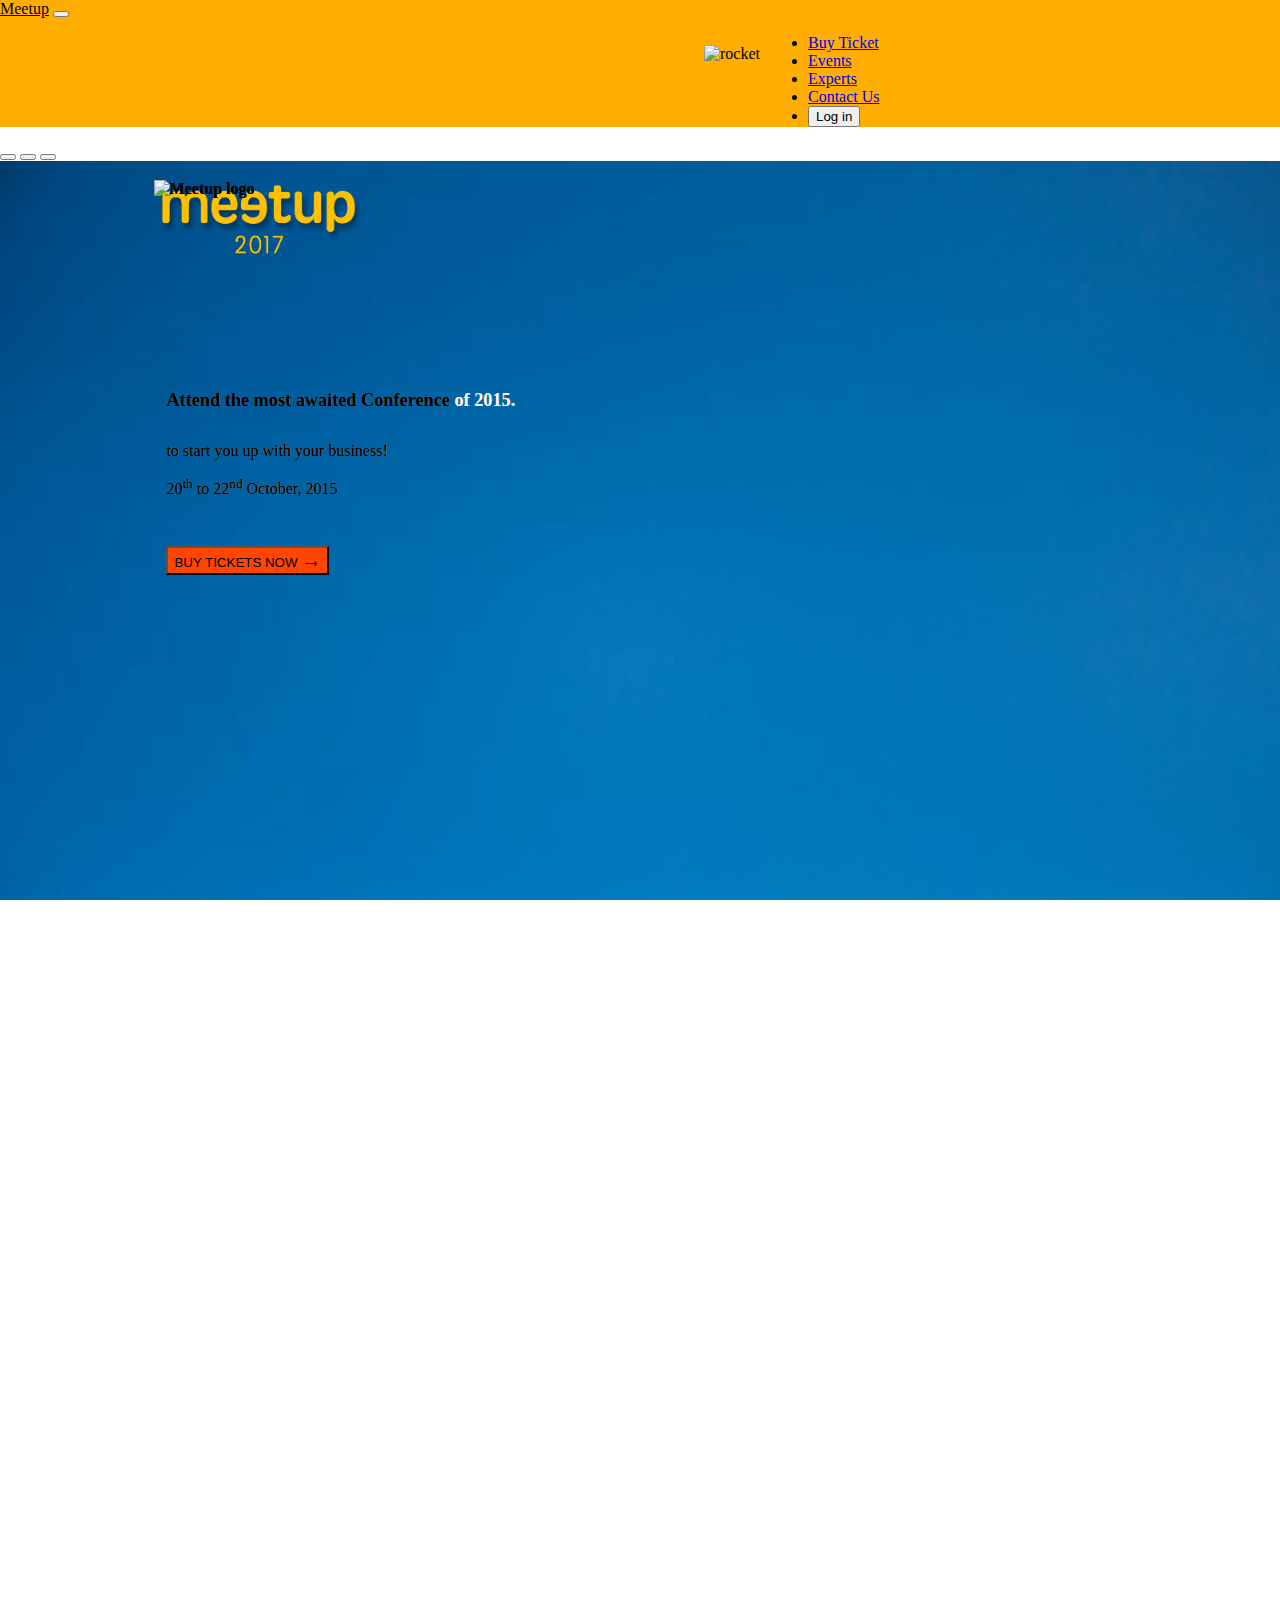
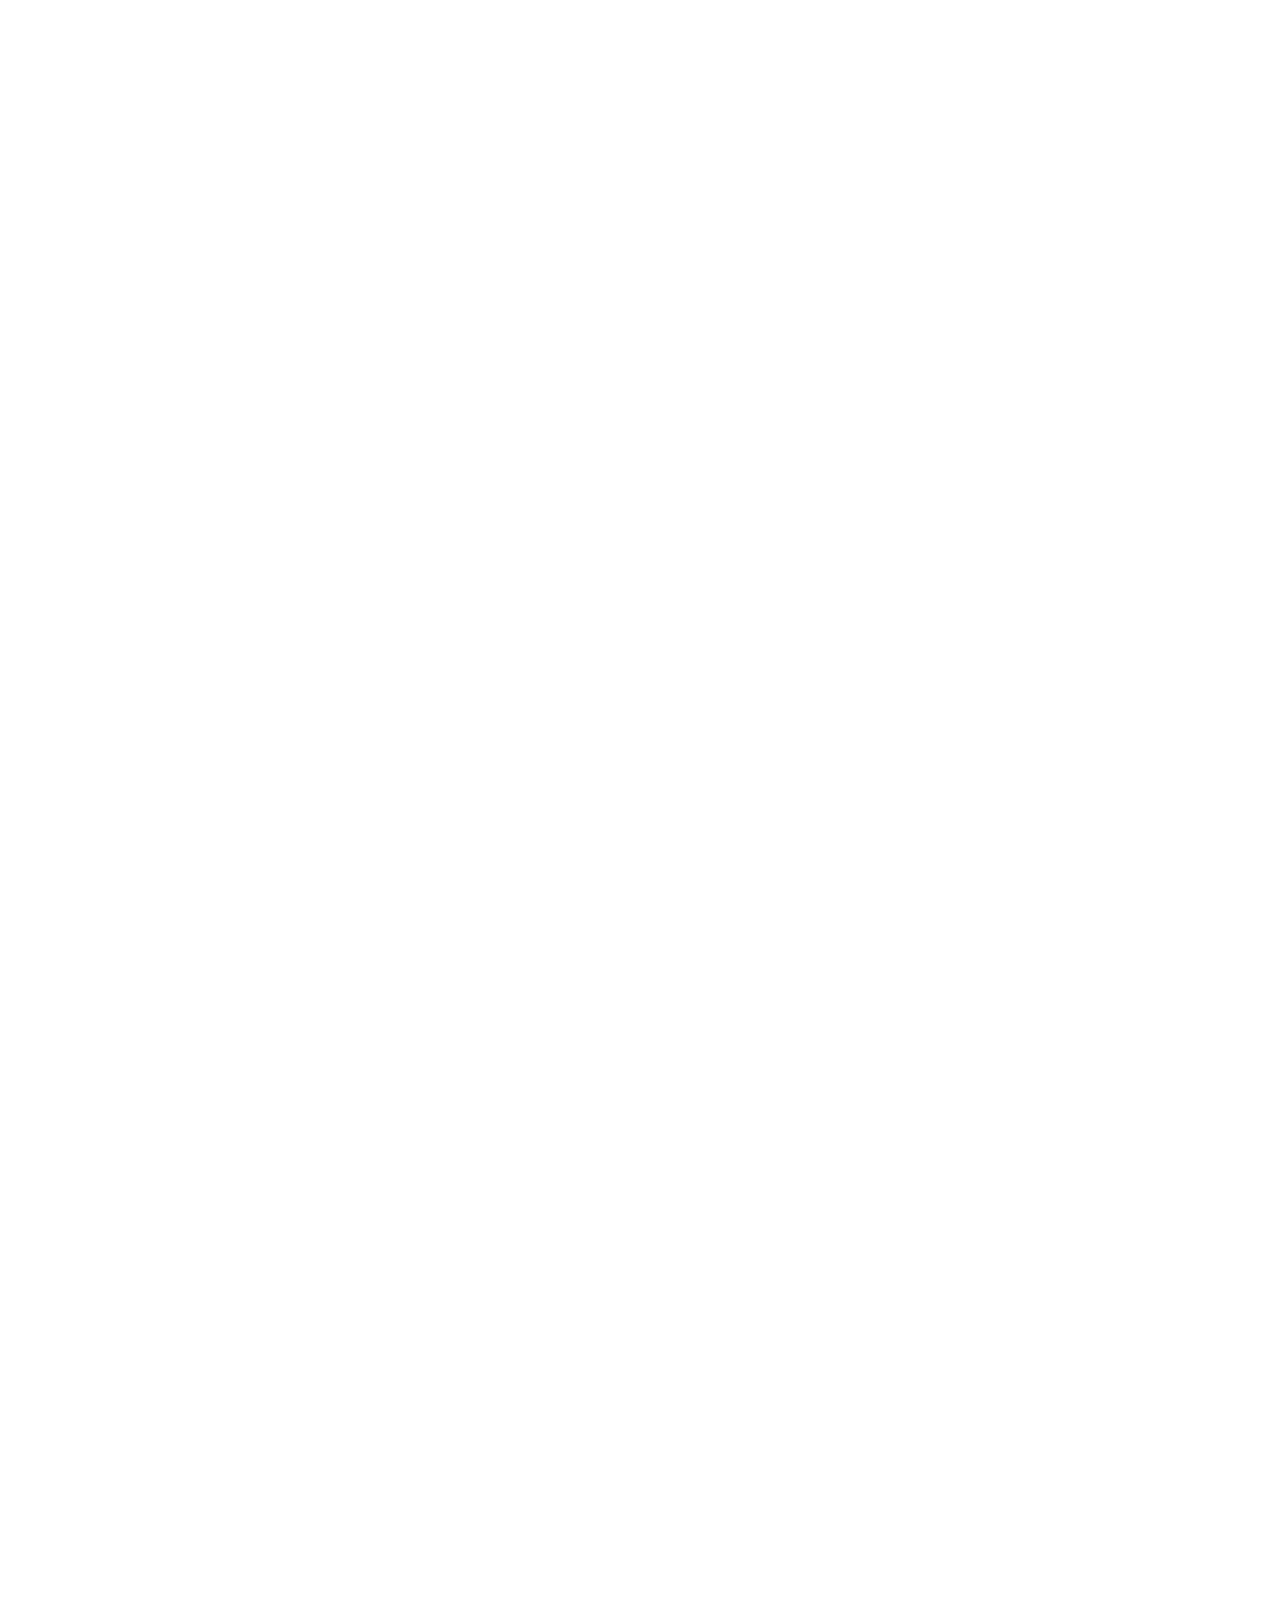
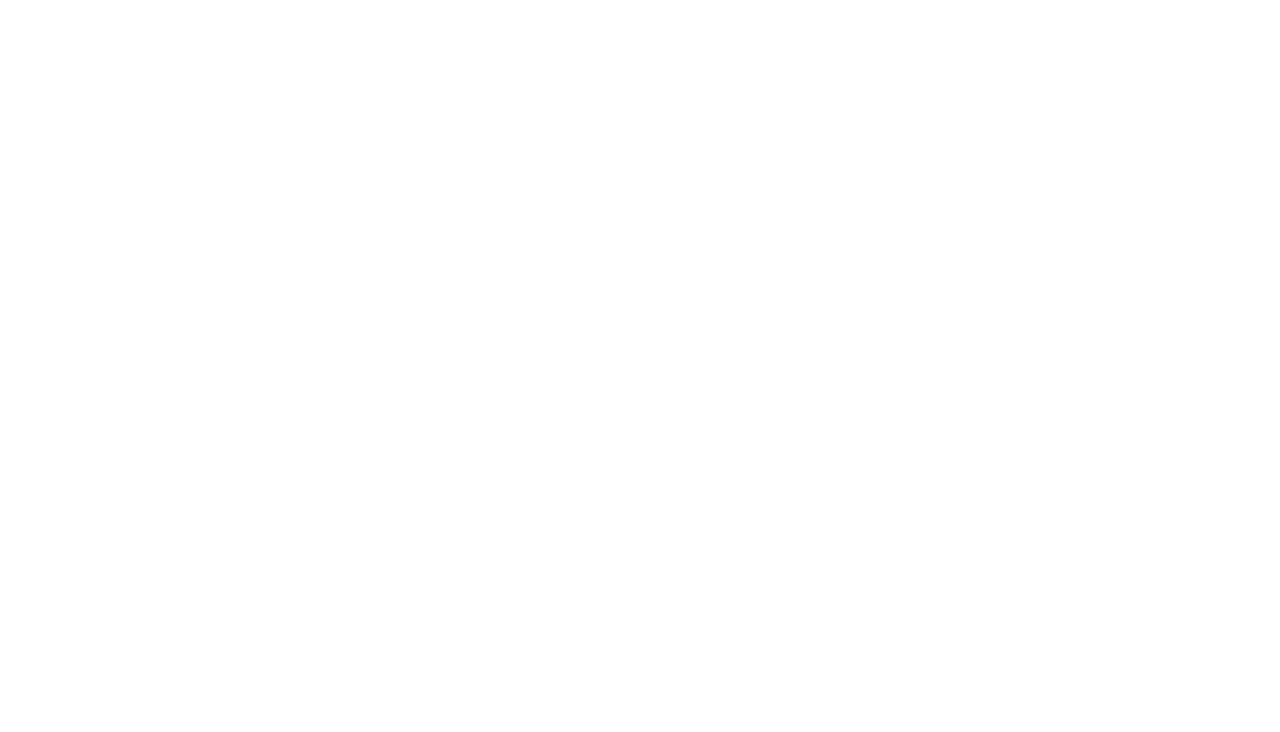
==== index.html @ 82b07ba7 "Update index.html" ====
<!doctype html>
<html lang="en">

<head>
    <!-- Required meta tags -->
    <meta charset="utf-8">
    <meta name="viewport" content="width=device-width, initial-scale=1">

    <!-- Bootstrap CSS -->

    <link href="https://cdn.jsdelivr.net/npm/bootstrap@5.0.2/dist/css/bootstrap.min.css" rel="stylesheet"
        integrity="sha384-EVSTQN3/azprG1Anm3QDgpJLIm9Nao0Yz1ztcQTwFspd3yD65VohhpuuCOmLASjC" crossorigin="anonymous">

    <title>Meet up</title>

    <link rel="shortcut icon" href="Image/favicon.png" type="image">

    <link rel="stylesheet" href="meetup.css">

    <link rel="preconnect" href="https://fonts.googleapis.com">
    <link rel="preconnect" href="https://fonts.gstatic.com" crossorigin>

    <link href="https://fonts.googleapis.com/css2?family=Oswald:wght@300&display=swap" rel="stylesheet">
    
    <script src="https://cdn.jsdelivr.net/npm/bootstrap@5.0.2/dist/js/bootstrap.bundle.min.js"
        integrity="sha384-MrcW6ZMFYlzcLA8Nl+NtUVF0sA7MsXsP1UyJoMp4YLEuNSfAP+JcXn/tWtIaxVXM"
        crossorigin="anonymous"></script>

    <link rel="stylesheet" href="https://cdnjs.cloudflare.com/ajax/libs/font-awesome/6.5.1/css/all.min.css"
        integrity="sha512-DTOQO9RWCH3ppGqcWaEA1BIZOC6xxalwEsw9c2QQeAIftl+Vegovlnee1c9QX4TctnWMn13TZye+giMm8e2LwA=="
        crossorigin="anonymous" referrerpolicy="no-referrer" />
</head>

<body>

<!-- Navbar -->
    <nav class="navbar navbar-expand-lg navbar-light " id="main" style="background-color:rgb(255, 174, 0);">
        <div class="container-fluid">
            <a class="navbar-brand" href="#main" style="color:black;">Meetup</a>
            <button class="navbar-toggler" type="button" data-bs-toggle="collapse"
                data-bs-target="#navbarSupportedContent" aria-controls="navbarSupportedContent" aria-expanded="false"
                aria-label="Toggle navigation">
                <span class="navbar-toggler-icon"></span>
            </button>
            <div class="collapse navbar-collapse navbar-button" id="navbarSupportedContent">
                <ul class="navbar-nav ms-auto mb-2 mb-lg-0">
                    <li class="nav-item ">
                        <a class="nav-link" aria-current="page" href="#buyTicket">Buy Ticket</a>
                    </li>
                    <li class="nav-item ">
                        <a class="nav-link" href="#event">Events</a>
                    </li>
                    <li class="nav-item ">
                        <a class="nav-link" href="#experts">Experts</a>
                    </li>
                    <li class="nav-item ">
                        <a class="nav-link" href="#contactUs">Contact Us</a>
                    </li>
                    <li class="nav-item mx-2">
                        <button class="btn btn-success" type="submit">Log in</button>
                    </li>
                </ul>

            </div>
        </div>
    </nav>

<!-- Slider -->
    <div id="carouselExampleCaptions" class="h-100 carousel slide carousel-fade" data-bs-ride="carousel">
        <div class="carousel-indicators">
            <button type="button" data-bs-target="#carouselExampleCaptions" data-bs-slide-to="0" class="active"
                aria-current="true" aria-label="Slide 1"></button>
            <button type="button" data-bs-target="#carouselExampleCaptions" data-bs-slide-to="1"
                aria-label="Slide 2"></button>
            <button type="button" data-bs-target="#carouselExampleCaptions" data-bs-slide-to="2"
                aria-label="Slide 3"></button>
        </div>
        <div class="carousel-inner">
            <div class="carousel-item active slider-container" data-bs-interval="4000">
                <img src="/Image/blueSlider.jpg" class="d-block w-100 slider-img" alt="slider1">
                <div style="padding-left: 5%;">
                    <div class="overTexthead">
                        <img src="Image/meetup-logo.png" width="40%" alt="Meetup logo">
                    </div>
                    <div class="overTextbody">
                        <h5>
                            Attend the most awaited Conference of 2015.
                        </h5>
                        <p>to start you up with your business!</p>
                        <p>20<sup>th</sup> to 22<sup>nd</sup> October, 2015</p>
                        <button class="btn"><a href="#buyTicket" style="text-decoration: none; color: black;">BUY
                                TICKETS NOW </a><span style="font-size: 20px;">&#8594;</span></button>
                    </div>
                </div>
                <img src="image/rocket.png" class="d-block w-40 mt-5 sec-img" alt="rocket">
            </div>
            <div class="carousel-item" data-bs-interval="4000">
                <img src="image/slider2.jpg" class="d-block w-100 slider-img" alt="Slider 2">
                <div style="padding-left: 5%;">
                    <div class="overTexthead">
                        <img src="image/meetup-logo.png" width="40%" alt="Meetup logo">
                    </div>
                    <div class="overTextbody" style="color: black;">
                        <h5>
                            Attend the most awaited Conference of 2015.
                        </h5>
                        <p>to start you up with your business!</p>
                        <p>20<sup>th</sup> to 22<sup>nd</sup> October, 2015</p>
                        <button class="btn"><a href="#buyTicket" style="text-decoration: none; color: black;">BUY
                                TICKETS NOW </a><span style="font-size: 20px;">&#8594;</span></button>
                    </div>
                </div>
            </div>
            <div class="carousel-item slider-3font" data-bs-interval="4000">
                <img src="image/slider3.jpg" class="d-block w-100 slider-img-3 slider-img" alt="Slider 3">
                <div style="padding-left: 5%;">
                    <div class="overTexthead">
                        <img src="image/meetup-logo.png" width="40%" alt="Meetup logo">
                    </div>
                    <div class="overTextbody" style="color: black;">
                        <h5>
                            Attend the most awaited Conference <span style="color: white;">of 2015.</span>
                        </h5>
                        <p>to start you up with your business!</p>
                        <p>20<sup>th</sup> to 22<sup>nd</sup> October, 2015</p>
                        <button class="btn"><a href="#buyTicket" style="text-decoration: none; color: black;"> BUY
                                TICKETS NOW </a><span style="font-size: 20px;">&#8594;</span></button>
                    </div>
                </div>
            </div>
        </div>
        <button class="carousel-control-prev" type="button" data-bs-target="#carouselExampleCaptions"
            data-bs-slide="prev">
            <span class="carousel-control-prev-icon" aria-hidden="true"></span>
            <span class="visually-hidden">Previous</span>
        </button>
        <button class="carousel-control-next" type="button" data-bs-target="#carouselExampleCaptions"
            data-bs-slide="next">
            <span class="carousel-control-next-icon" aria-hidden="true"></span>
            <span class="visually-hidden">Next</span>
        </button>
    </div>

<!-- Grid -->
   
    <div class="container-fluid">
        <div class="container text-center">
            <div>
                <h4 class="my-5">Why This event Is Super Cool?</h4>
            </div>
            <div class="row grid">
                <div class="col-md-4 my-3 item fitem">
                    <i class="fa-solid fa-ticket icon-size my-3"></i>
                    <p class="gridHead">Buy Early Bird Tickets</p>
                    <p>Super cool discounts if you purchase early bird tickets now. Limited tickets available with some
                        awesome pearks and goodies!</p>

                </div>
                <div class="col-md-4 item">
                    <i class="fa-solid fa-microphone-lines icon-size my-3"></i>
                    <p class="gridHead">Experts Speakers</p>
                    <p>Best in class expert speakers who have extensive knowledge of the topic. All speakers are curated
                        by
                        the panel of experts.</p>
                </div>
                <div class="col-md-4 item">
                    <i class="fa-solid fa-globe icon-size my-3"></i>
                    <p class="gridHead">People Around The Globe!</p>
                    <p>Meet the people attending this event around the globe. This will be best opportunity to meet and
                        greet people from your industry.</p>
                </div>
            </div>
        </div>
    </div>

<!-- Cards -->
    <div id="experts" style="text-align: center;">
        <h4 class="mt-5 mb-4">Meet The Speakers</h4>
    </div>
    <div class="container">
        <div class="row">
            <div class="col-md-2"></div>
            <div class="col-md-10">
                <div class="row">

                    <div class="col-lg-3 col-md-5 col-sm-6">
                        <div class="card text-center m" style="width: 14rem;">
                            <div>
                                <img src="image/speaker-1.png" class="mt-2 card-img-top" style="border: 3px solid  rgb(231, 219, 219);border-radius: 50%;  width: 50%; "
                                alt="...">
                            </div>
                            <div class="card-body cbody">
                                <h5 class="card-title">Simon Collins</h5>
                                <p class="card-text" style="font-size:small;">Simon is designer and partner at
                                    Fictivekin and
                                    has worked in a variety bands. record labels, governments, polar
                                    explorers. and most other things...</p>
                                <i class="fa-brands fa-facebook-f f"></i>
                                <i class="fa-brands fa-twitter t"></i>
                                <i class="fa-brands fa-linkedin-in l"></i>
                            </div>
                        </div>
                    </div>
                    <div class="col-lg-3 col-md-5 col-sm-6">
                        <div class="card text-center m" style=" width: 14rem;">
                            <div>
                                <img src="image/speaker-2.png" class="mt-2 card-img-top" style="border: 3px solid  rgb(231, 219, 219);border-radius: 50%;  width: 50%; "
                                alt="...">
                            </div>
                           
                            <div class="card-body cbody">
                                <h5 class="card-title">Stephanie Troeth</h5>
                                <p class="card-text" style="font-size:small;">Stephanie is a user experince
                                    researcher
                                    and
                                    designer. She has worm many hats,
                                    including a product lead for a tech startup in publishing...</p>
                                <i class="fa-brands fa-facebook-f f"></i>
                                <i class="fa-brands fa-twitter t"></i>
                                <i class="fa-brands fa-linkedin-in l"></i>
                            </div>
                        </div>
                    </div>
                    <div class="col-lg-3 col-md-5 col-sm-6">
                        <div class="card text-center m" style="width: 14rem;">
                            <div>
                                <img src="image/speaker-3.png" class="mt-2 card-img-top" style="border: 3px solid  rgb(231, 219, 219);border-radius: 50%;  width: 50%; "
                                alt="...">
                            </div>
                           
                            <div class="card-body cbody">
                                <h5 class="card-title">Harry Roberts</h5>
                                <p class="card-text" style="font-size:small;">Harry is a freelancer, developer,
                                    writer,
                                    speaker and front-end architect from the
                                    UK, previously Senior UI Developer for Sky. He Tweets at...</p>
                                <i class="fa-brands fa-facebook-f f"></i>
                                <i class="fa-brands fa-twitter t"></i>
                                <i class="fa-brands fa-linkedin-in l"></i>
                            </div>
                        </div>
                    </div>
                </div>
            </div>
            <div class="col-md-1"></div>

        </div>
        <div class="row my-3">
            <div class="col-md-2"></div>
            <div class="col-md-10">
                <div class="row">

                    <div class="col-lg-3 col-md-5 col-sm-6">
                        <div class="card text-center m" style="width: 14rem;">
                            <div>
                                <img src="image/speaker-4.png" class="mt-2 card-img-top" style="border: 3px solid  rgb(231, 219, 219);border-radius: 50%;  width: 50%; "
                                alt="...">
                            </div>
                            
                            <div class="card-body cbody">
                                <h5 class="card-title">Simon Collins</h5>
                                <p class="card-text" style="font-size:small;">Simon is designer and partner at
                                    Fictivekin and
                                    has worked in a variety bands. record labels, governments, polar
                                    explorers. and most other things...</p>
                                <i class="fa-brands fa-facebook-f f"></i>
                                <i class="fa-brands fa-twitter t"></i>
                                <i class="fa-brands fa-linkedin-in l"></i>
                            </div>
                        </div>
                    </div>
                    <div class="col-lg-3 col-md-5 col-sm-6">
                        <div class="card text-center m" style=" width: 14rem;">
                            <div>
                                <img src="image/speaker-5.png" class="mt-2 card-img-top" style="border: 3px solid  rgb(231, 219, 219);border-radius: 50%;  width: 50%; "
                                alt="...">
                            </div>
                           
                            <div class="card-body cbody">
                                <h5 class="card-title">Stephanie Troeth</h5>
                                <p class="card-text" style="font-size:small;">Stephanie is a user experince
                                    researcher
                                    and
                                    designer. She has worm many hats,
                                    including a product lead for a tech startup in publishing...</p>
                                <i class="fa-brands fa-facebook-f f"></i>
                                <i class="fa-brands fa-twitter t"></i>
                                <i class="fa-brands fa-linkedin-in l"></i>
                            </div>
                        </div>
                    </div>
                    <div class="col-lg-3 col-md-5 col-sm-6">
                        <div class="card text-center m" style="width: 14rem;">
                            <div>
                                <img src="image/speaker-6.png" class="mt-2 card-img-top" style="border: 3px solid  rgb(231, 219, 219);border-radius: 50%;  width: 50%; "
                                alt="...">
                            </div>
                           
                            <div class="card-body cbody">
                                <h5 class="card-title">Harry Roberts</h5>
                                <p class="card-text" style="font-size:small;">Harry is a freelancer, developer,
                                    writer,
                                    speaker and front-end architect from the
                                    UK, previously Senior UI Developer for Sky. He Tweets at...</p>
                                <i class="fa-brands fa-facebook-f f"></i>
                                <i class="fa-brands fa-twitter t"></i>
                                <i class="fa-brands fa-linkedin-in l"></i>
                            </div>
                        </div>
                    </div>
                </div>
            </div>
            <div class="col-md-1"></div>

        </div>
    </div>

<!-- Yello Block -->
    <div class="container-fluid text-center py-3 pt-5" id="buyTicket" style="background-color: #ffc107;">
        <h4>Buy Tickets</h4>
        <div class="row">
            <div class="col-md-6">
                <h6>Early Bird Tickets</h6>
                <h1>$399</h1>
                <p class="yellop">All days entry pass for all the events</p>
                <button class="btn btn-danger">BUY<small> (6 REMAINING)</small></button>
            </div>
            <div class="col-md-6">
                <h6>Workshop&nbsp;Pass</h6>
                <h1>$199</h1>
                <p class="yellop">Entry pass for each workshop</p>
                <button class="btn btn-danger">BUY<small> (42 REMAINING)</small></button>
            </div>
        </div>
    </div>

<!-- Event Schedule  -->
    <object id="event" width="100%" height="550px" data="event.html"></object>

<!-- Contact Form -->
    <div id="contactUs" class="container-fluid" style="background-color:  rgb(24, 53, 53); color:white">
        <div class="container">
            <div class="row py-4">
                <div class="col-sm-6">
                    <form class="px-5 fsize">
                        <div class="d-flex justify-content-center">
                            <i class="fa-solid fa-envelope my-1 mx-1" style="color: white;"></i>
                            <h5 style="color: white;">Contact Form</h5>
                        </div>
                        <div class="my-2 form-group row">
                            <label for="inputPassword" class="col-sm-2 col-form-label ">Name*</label>
                            <div class="col-sm-10">
                                <input type="password" class="form-control" id="inputPassword" placeholder="John Doe">
                            </div>
                        </div>
                        <div class="my-2 form-group row">
                            <label for="inputPassword" class="col-sm-2 col-form-label ">Email*</label>
                            <div class="col-sm-10">
                                <input type="password" class="form-control" id="inputPassword"
                                    placeholder="you@youtrmail.com">
                            </div>
                        </div>
                        <div class="my-2 form-group row">
                            <label for="exampleFormControlTextarea1" class="col-sm-2 col-form-label">Your
                                Message*</label>
                                <div class="col-sm-10">
                                    <textarea class="form-control" id="exampleFormControlTextarea1" rows="2"
                                        placeholder="Type Your Message Here..."></textarea>
                                </div>
                        </div>
                        <button class="btn btn-warning" style="float: right;">SEND&#8594;</button>
                    </form>
                </div>
                <div class="col-sm-6 text-center">
                    <div class="d-flex justify-content-center">
                        <i class="fa-brands fa-twitter my-1 mx-1" style="color: white;"></i>
                        <h5 style="color: white;">Twitter Feed</h5>
                    </div>
                    <div class="fsize">
                        <p>Lorem ipsum <span>#dolor</span> sit amet consectetur adipisicing elit.
                            Facere,<span>@designerdada</span></p>
                        <hr style="color: white;">
                        <p>Lorem ipsum <span>#dolor</span> sit amet consectetur adipisicing elit. Facere,<span>
                                @designerdada</span></p>
                        <hr style="color: white;">
                        <p>Lorem ipsum <span>#dolor</span> sit amet consectetur adipisicing elit. Facere,<span>
                                @designerdada</span></p>
                    </div>
                </div>
            </div>
        </div>
    </div>
  
<!-- Footer -->
    <div class="container-fluid bg-dark py-3" style="color:  white;">
        <div class="row">
            <div class="col-md-6 ft">
                <p> &copy; 2015, <span>DesignerDada.com </span> I All rights reserved. </p>
            </div>
            <div class="col-md-6 ft">
                <ul class="d-flex footerList float-end">
                    <li class="li mx-3">About Us</li>
                    <li class="li mx-3">Privacy Policy</li>
                    <li class="li mx-3">Tearms & Condition</li>
                </ul>
            </div>
        </div>
    </div>

</body>

</html>
---- meetup.css ----
html,body
{
    width: 100%;
    height: 100%;
    margin: 0px;
    padding: 0px;
    overflow-x: hidden; 
}
.navbar-button > ul{
    margin-left:60vw;
}
h1{
    font-family: Oswald;
}
.slider-img{
    height: 100vh;
}
.overTexthead{
    margin-left: 7%;
    position:absolute;
    top: 20%;
    font-weight: bolder;
}
.overTextbody{
    margin-left: 8%;
    position: absolute;
    top: 40%;
    width: 50%;
    font-size:22px;
    color: white;
}
.overTextbody > p{
    font-size: 1rem;
}
.overTextbody > button{
    margin-top: 5%;
    background:orangered;
}
.sec-img{
    position: absolute; 
    top: 5%; 
    left: 55%;
}
.slider-3font{
    color: black;
}

/* Grid */
.main-box{
    height: 46vh; 
    width: 70vw; 
    justify-content: space-around;
}
.icon-size{
    font-size:5rem;
}
.item:hover{
    background: rgb(199, 205, 234);
}
.gridHead{
    font-size: 18px !important;
}
.fitem{
    margin-top: 0px !important;
    margin-bottom: 0px !important;
}
.grid{
    margin: 0 15%;
}
.item>p{
    font-size: 14px;
}
.item>i{
    color: blue;
}

/* Cards */
.cbody{
    text-align: center;
}

.cbody > h5{
    font-weight: 300;
}
.cbody > i {
    margin: 0 10% 0 10% ;
}
.f{
    color:darkblue ;
}
.t{
    color: dodgerblue;
}
.l{
    color: blue;
}
.m{
    border: 2px solid rgb(231, 219, 219);
}
h4{
    font-weight: 400;
}

/* Yellow Block */
h1{
    color: red;
}
h6{
    font-weight: 400;
}
.yellop{
    font-size: 0.7rem;
}
/* Event Schedule */

/* Contact form */
p > span {
    color: rgb(25, 158, 202);
}
.fsize{
    font-size: small;
}

/* Footer */
footer{
    color: white; 
    justify-content: space-between;
    align-items: center; 
    padding: 3% 2% 2% 2%;
}
footer > p{
    color: white;
}
.ft{
    font-size: small;
    margin-top:10px; 
}
.footerList{
    list-style: none; 
    color: yellow;
}
.footerList > li{
    font-size: small;
}
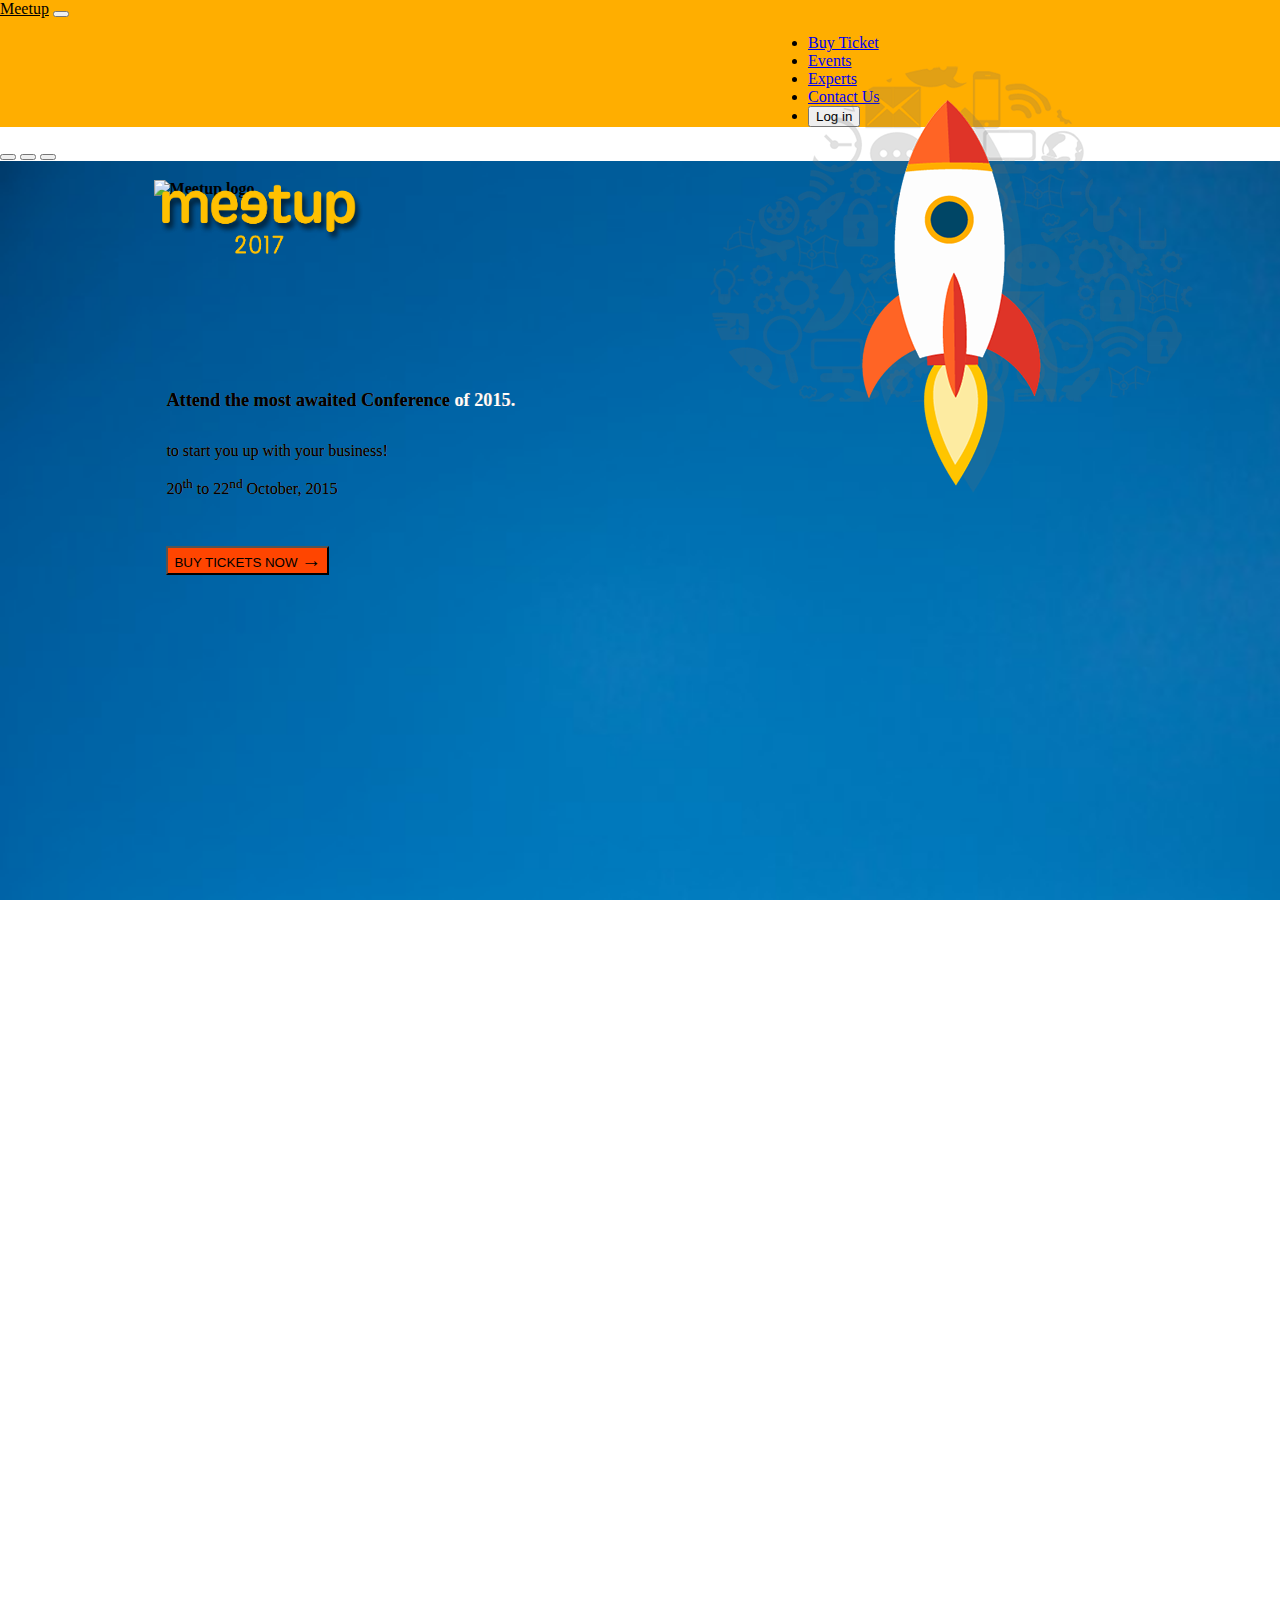
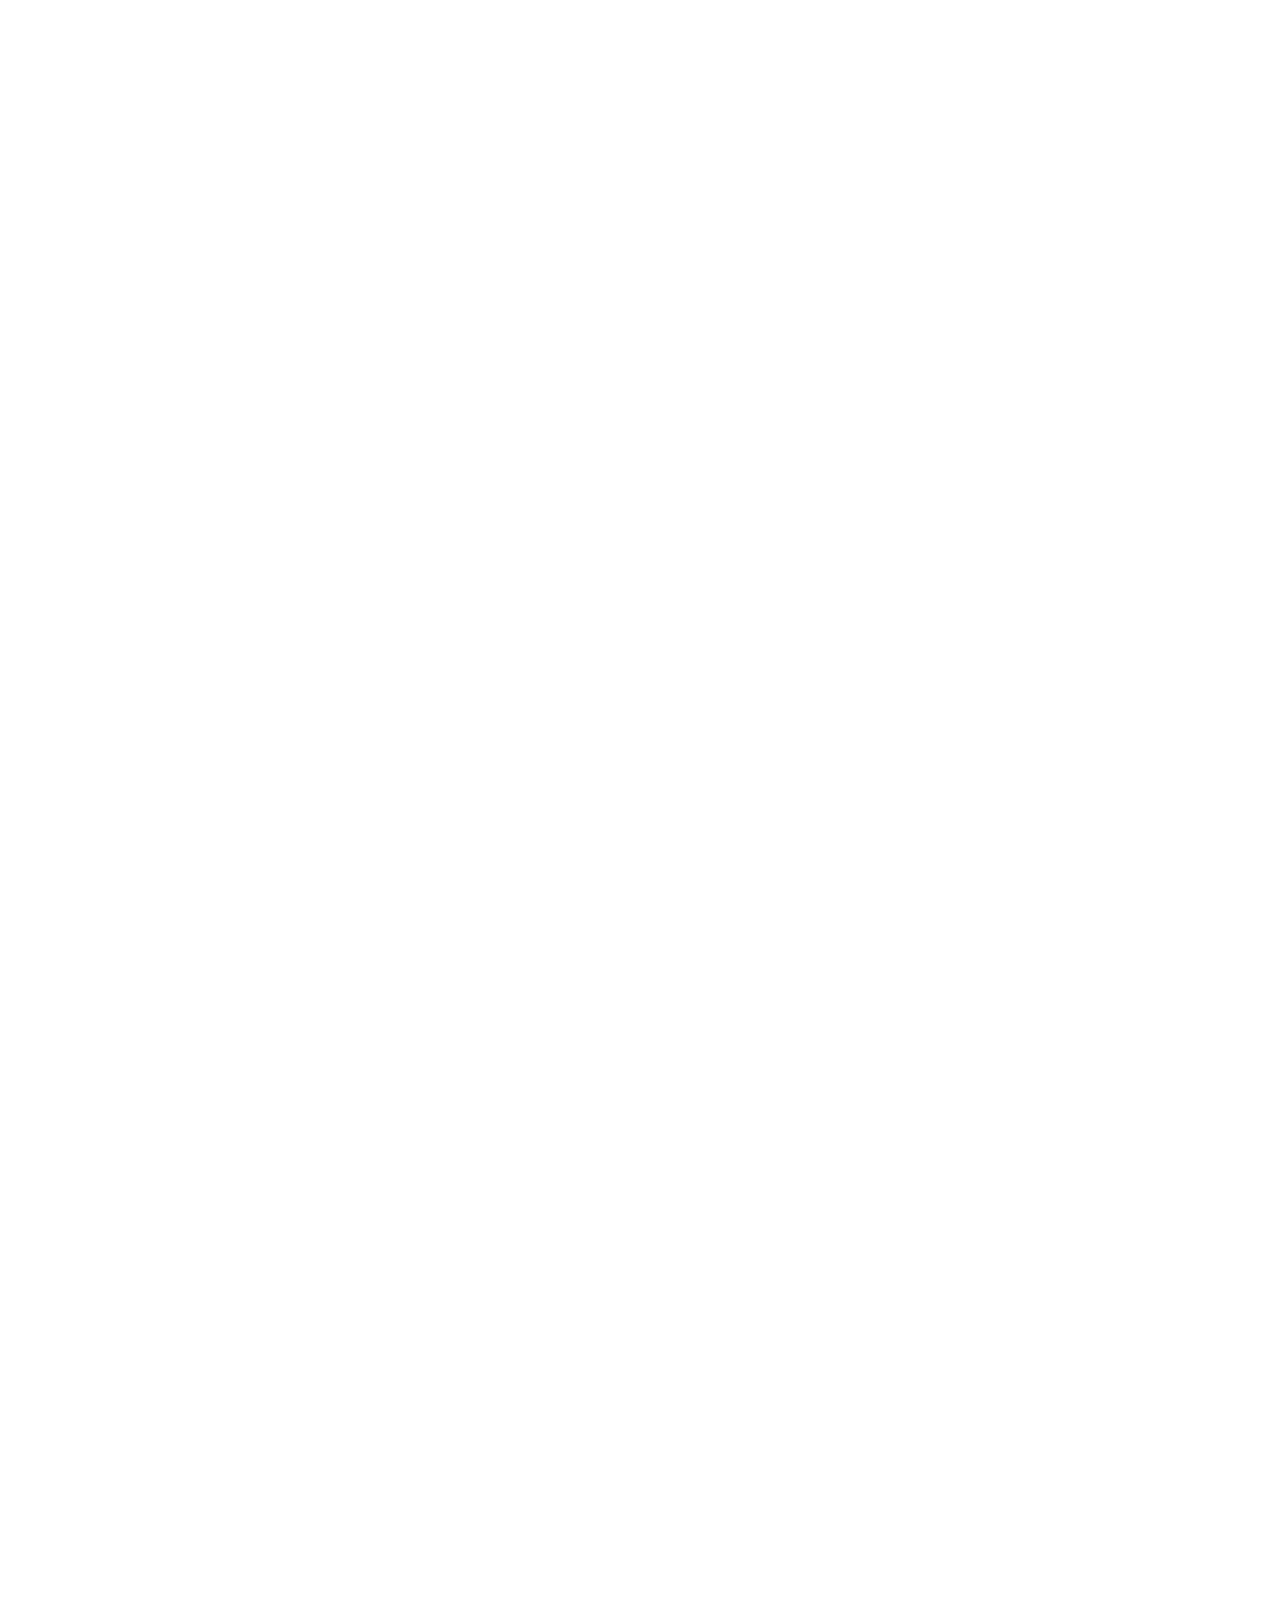
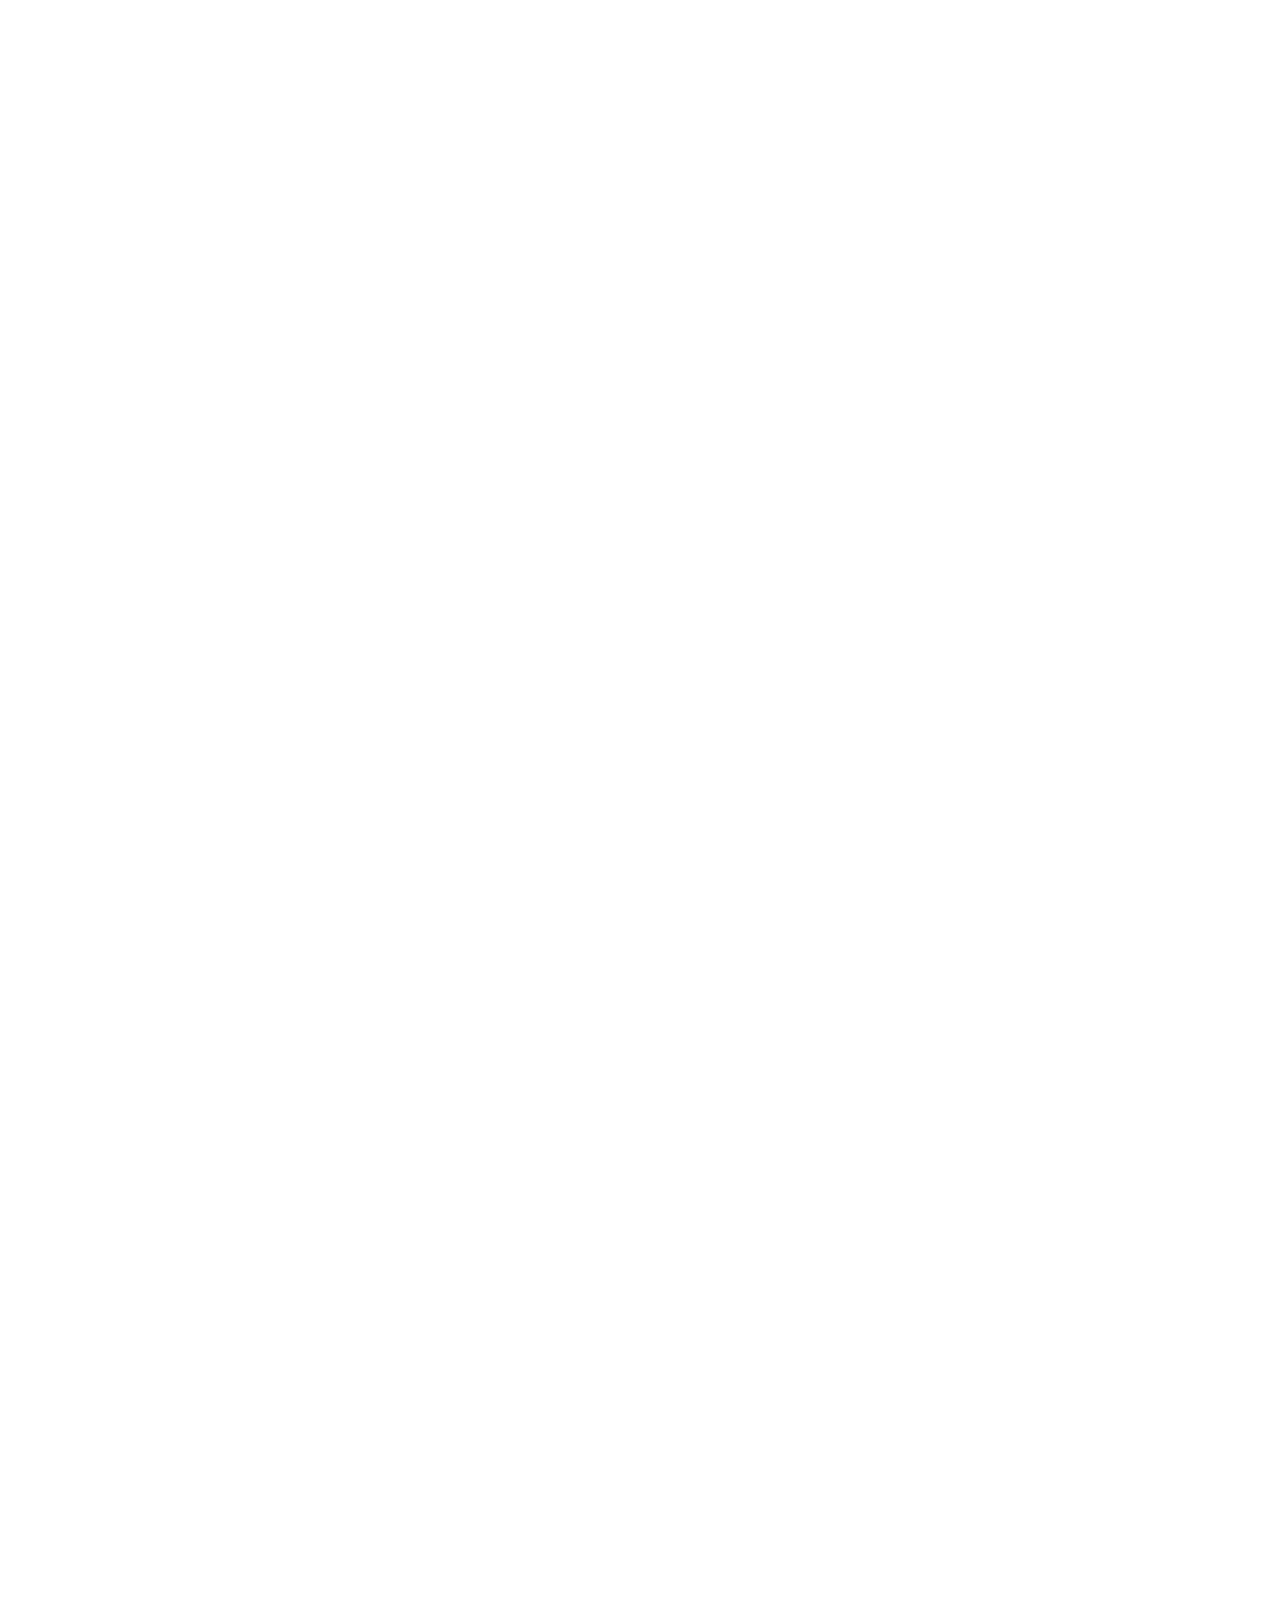
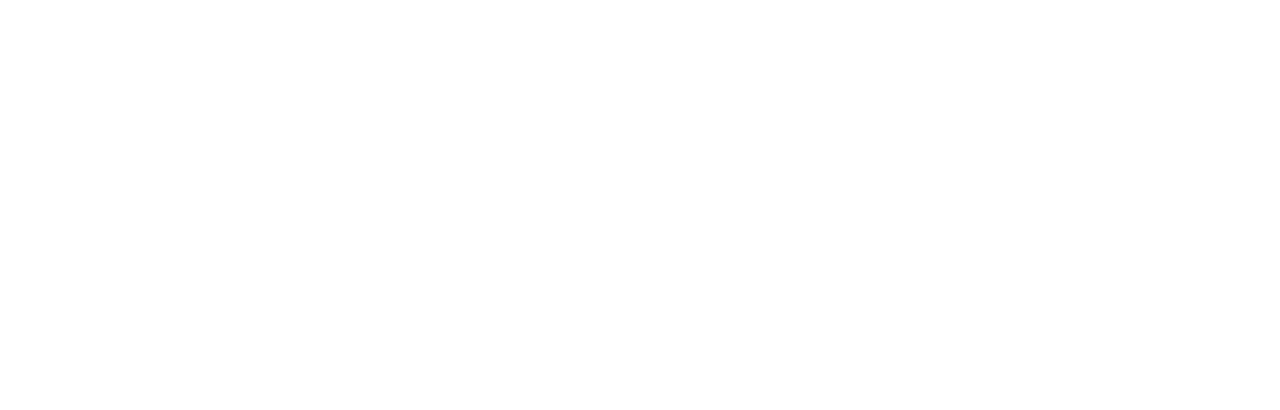
==== commit 85214fb7: "Update index.html" ====
--- a/index.html
+++ b/index.html
@@ -77,7 +77,7 @@
         </div>
         <div class="carousel-inner">
             <div class="carousel-item active slider-container" data-bs-interval="4000">
-                <img src="/Image/blueSlider.jpg" class="d-block w-100 slider-img" alt="slider1">
+                <img src="Image/blueSlider.jpg" class="d-block w-100 slider-img" alt="slider1">
                 <div style="padding-left: 5%;">
                     <div class="overTexthead">
                         <img src="Image/meetup-logo.png" width="40%" alt="Meetup logo">
@@ -92,10 +92,10 @@
                                 TICKETS NOW </a><span style="font-size: 20px;">&#8594;</span></button>
                     </div>
                 </div>
-                <img src="image/rocket.png" class="d-block w-40 mt-5 sec-img" alt="rocket">
+                <img src="Image/rocket.png" class="d-block w-40 mt-5 sec-img" alt="rocket">
             </div>
             <div class="carousel-item" data-bs-interval="4000">
-                <img src="image/slider2.jpg" class="d-block w-100 slider-img" alt="Slider 2">
+                <img src="Image/slider2.jpg" class="d-block w-100 slider-img" alt="Slider 2">
                 <div style="padding-left: 5%;">
                     <div class="overTexthead">
                         <img src="image/meetup-logo.png" width="40%" alt="Meetup logo">
@@ -115,7 +115,7 @@
                 <img src="image/slider3.jpg" class="d-block w-100 slider-img-3 slider-img" alt="Slider 3">
                 <div style="padding-left: 5%;">
                     <div class="overTexthead">
-                        <img src="image/meetup-logo.png" width="40%" alt="Meetup logo">
+                        <img src="Image/meetup-logo.png" width="40%" alt="Meetup logo">
                     </div>
                     <div class="overTextbody" style="color: black;">
                         <h5>
@@ -186,7 +186,7 @@
                     <div class="col-lg-3 col-md-5 col-sm-6">
                         <div class="card text-center m" style="width: 14rem;">
                             <div>
-                                <img src="image/speaker-1.png" class="mt-2 card-img-top" style="border: 3px solid  rgb(231, 219, 219);border-radius: 50%;  width: 50%; "
+                                <img src="Image/speaker-1.png" class="mt-2 card-img-top" style="border: 3px solid  rgb(231, 219, 219);border-radius: 50%;  width: 50%; "
                                 alt="...">
                             </div>
                             <div class="card-body cbody">
@@ -204,7 +204,7 @@
                     <div class="col-lg-3 col-md-5 col-sm-6">
                         <div class="card text-center m" style=" width: 14rem;">
                             <div>
-                                <img src="image/speaker-2.png" class="mt-2 card-img-top" style="border: 3px solid  rgb(231, 219, 219);border-radius: 50%;  width: 50%; "
+                                <img src="Image/speaker-2.png" class="mt-2 card-img-top" style="border: 3px solid  rgb(231, 219, 219);border-radius: 50%;  width: 50%; "
                                 alt="...">
                             </div>
                            
@@ -224,7 +224,7 @@
                     <div class="col-lg-3 col-md-5 col-sm-6">
                         <div class="card text-center m" style="width: 14rem;">
                             <div>
-                                <img src="image/speaker-3.png" class="mt-2 card-img-top" style="border: 3px solid  rgb(231, 219, 219);border-radius: 50%;  width: 50%; "
+                                <img src="Image/speaker-3.png" class="mt-2 card-img-top" style="border: 3px solid  rgb(231, 219, 219);border-radius: 50%;  width: 50%; "
                                 alt="...">
                             </div>
                            
@@ -253,7 +253,7 @@
                     <div class="col-lg-3 col-md-5 col-sm-6">
                         <div class="card text-center m" style="width: 14rem;">
                             <div>
-                                <img src="image/speaker-4.png" class="mt-2 card-img-top" style="border: 3px solid  rgb(231, 219, 219);border-radius: 50%;  width: 50%; "
+                                <img src="Image/speaker-4.png" class="mt-2 card-img-top" style="border: 3px solid  rgb(231, 219, 219);border-radius: 50%;  width: 50%; "
                                 alt="...">
                             </div>
                             
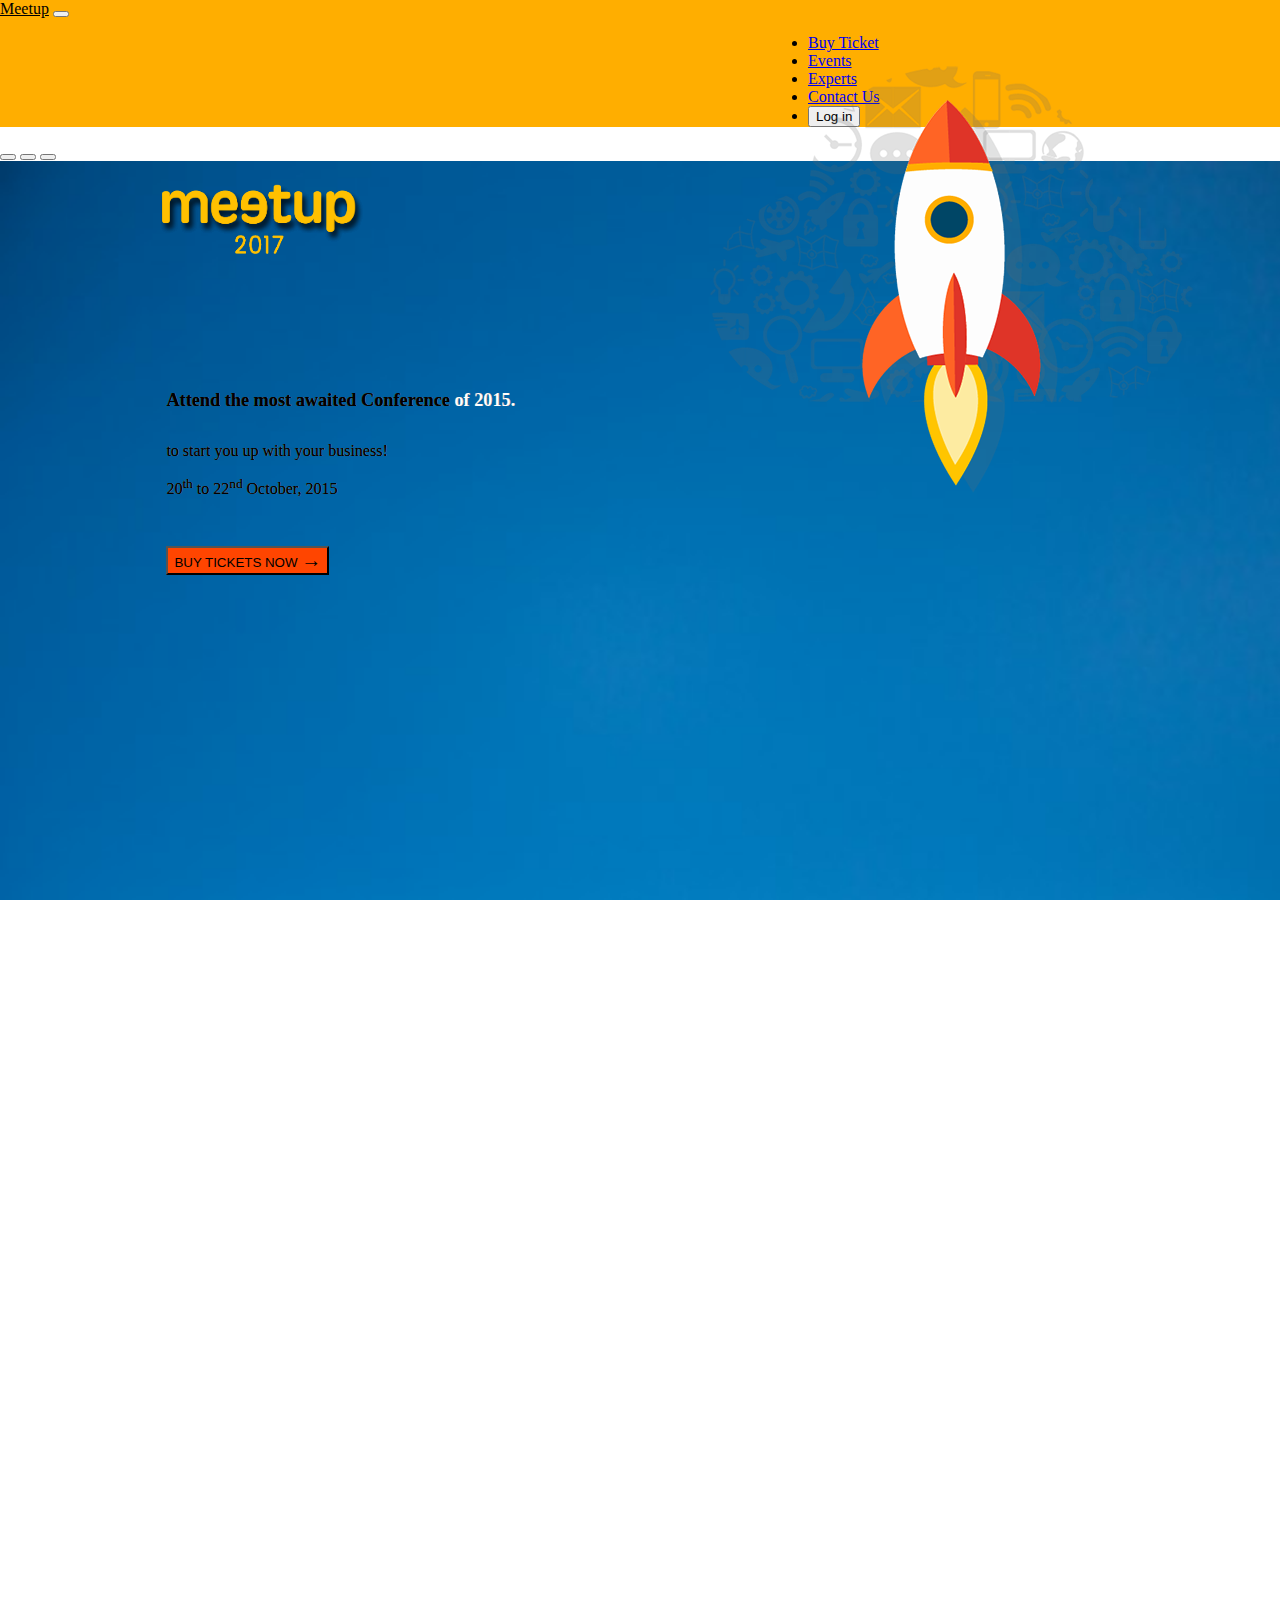
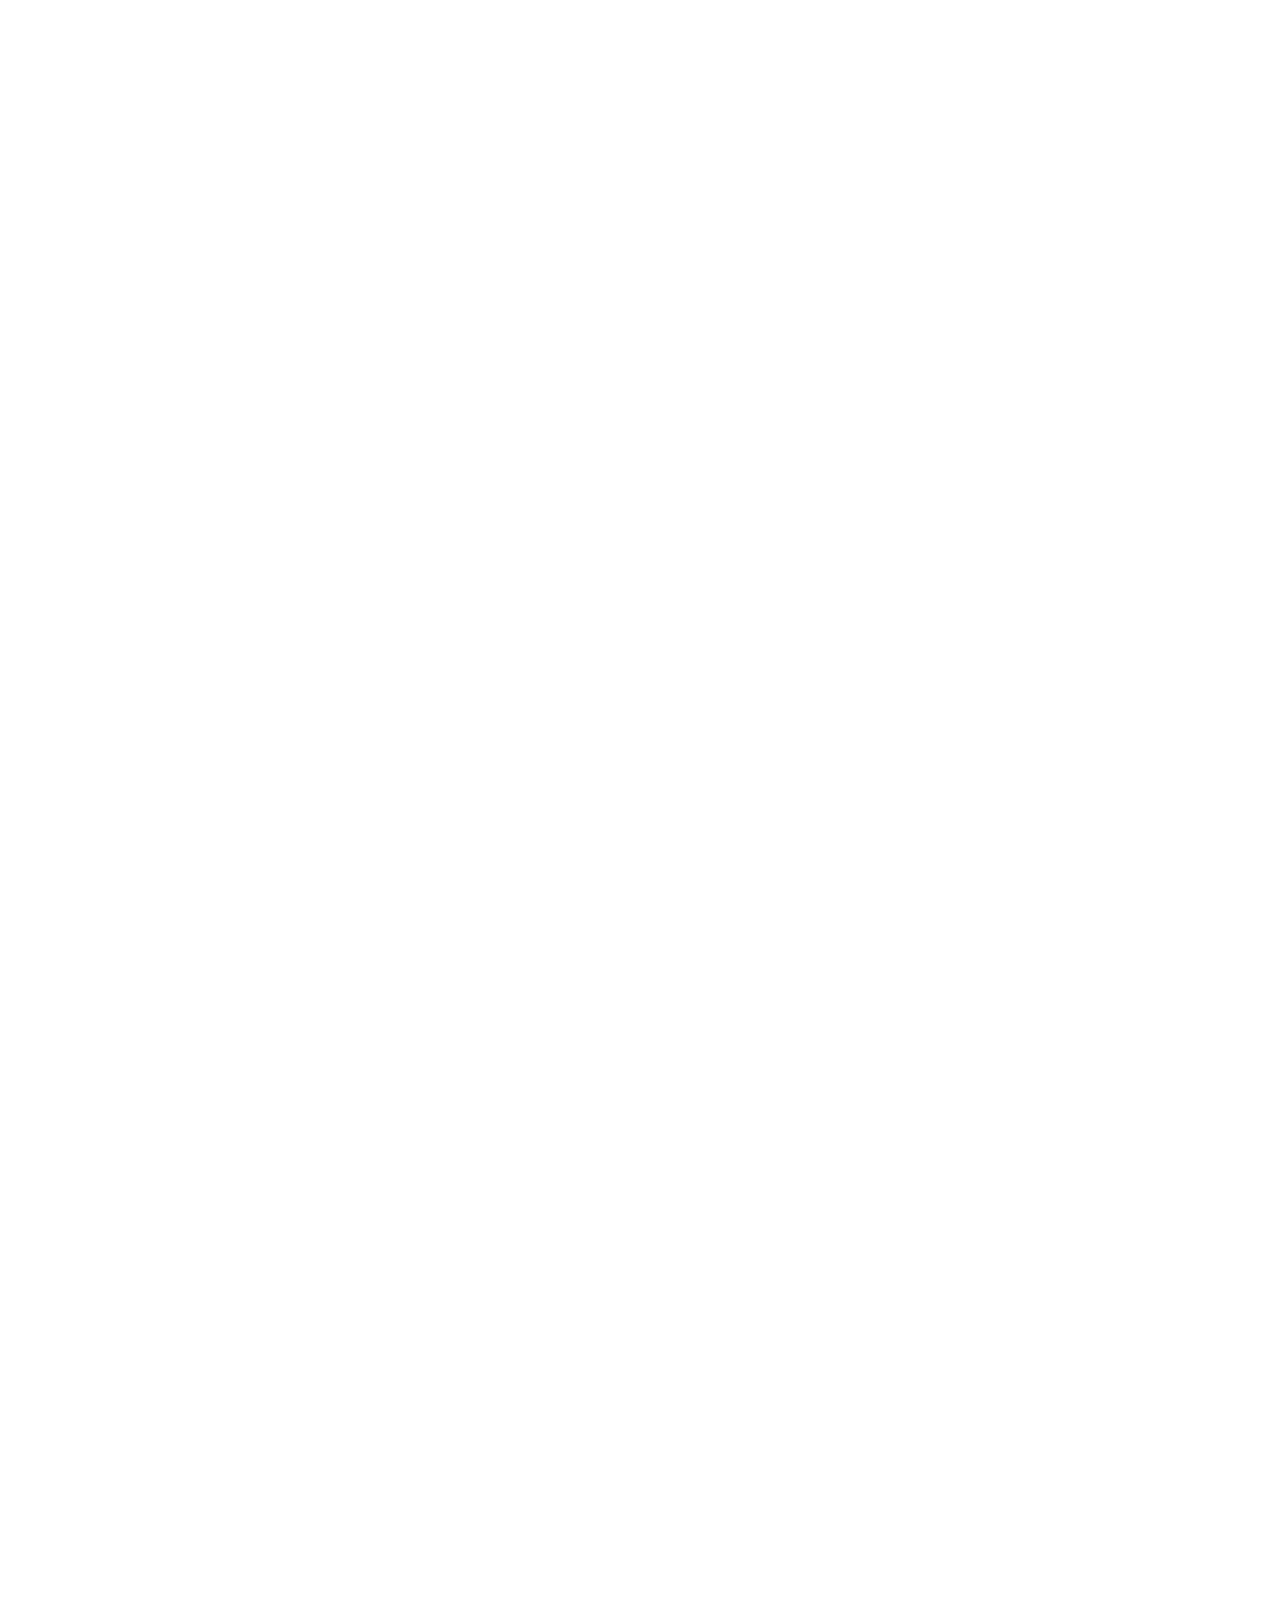
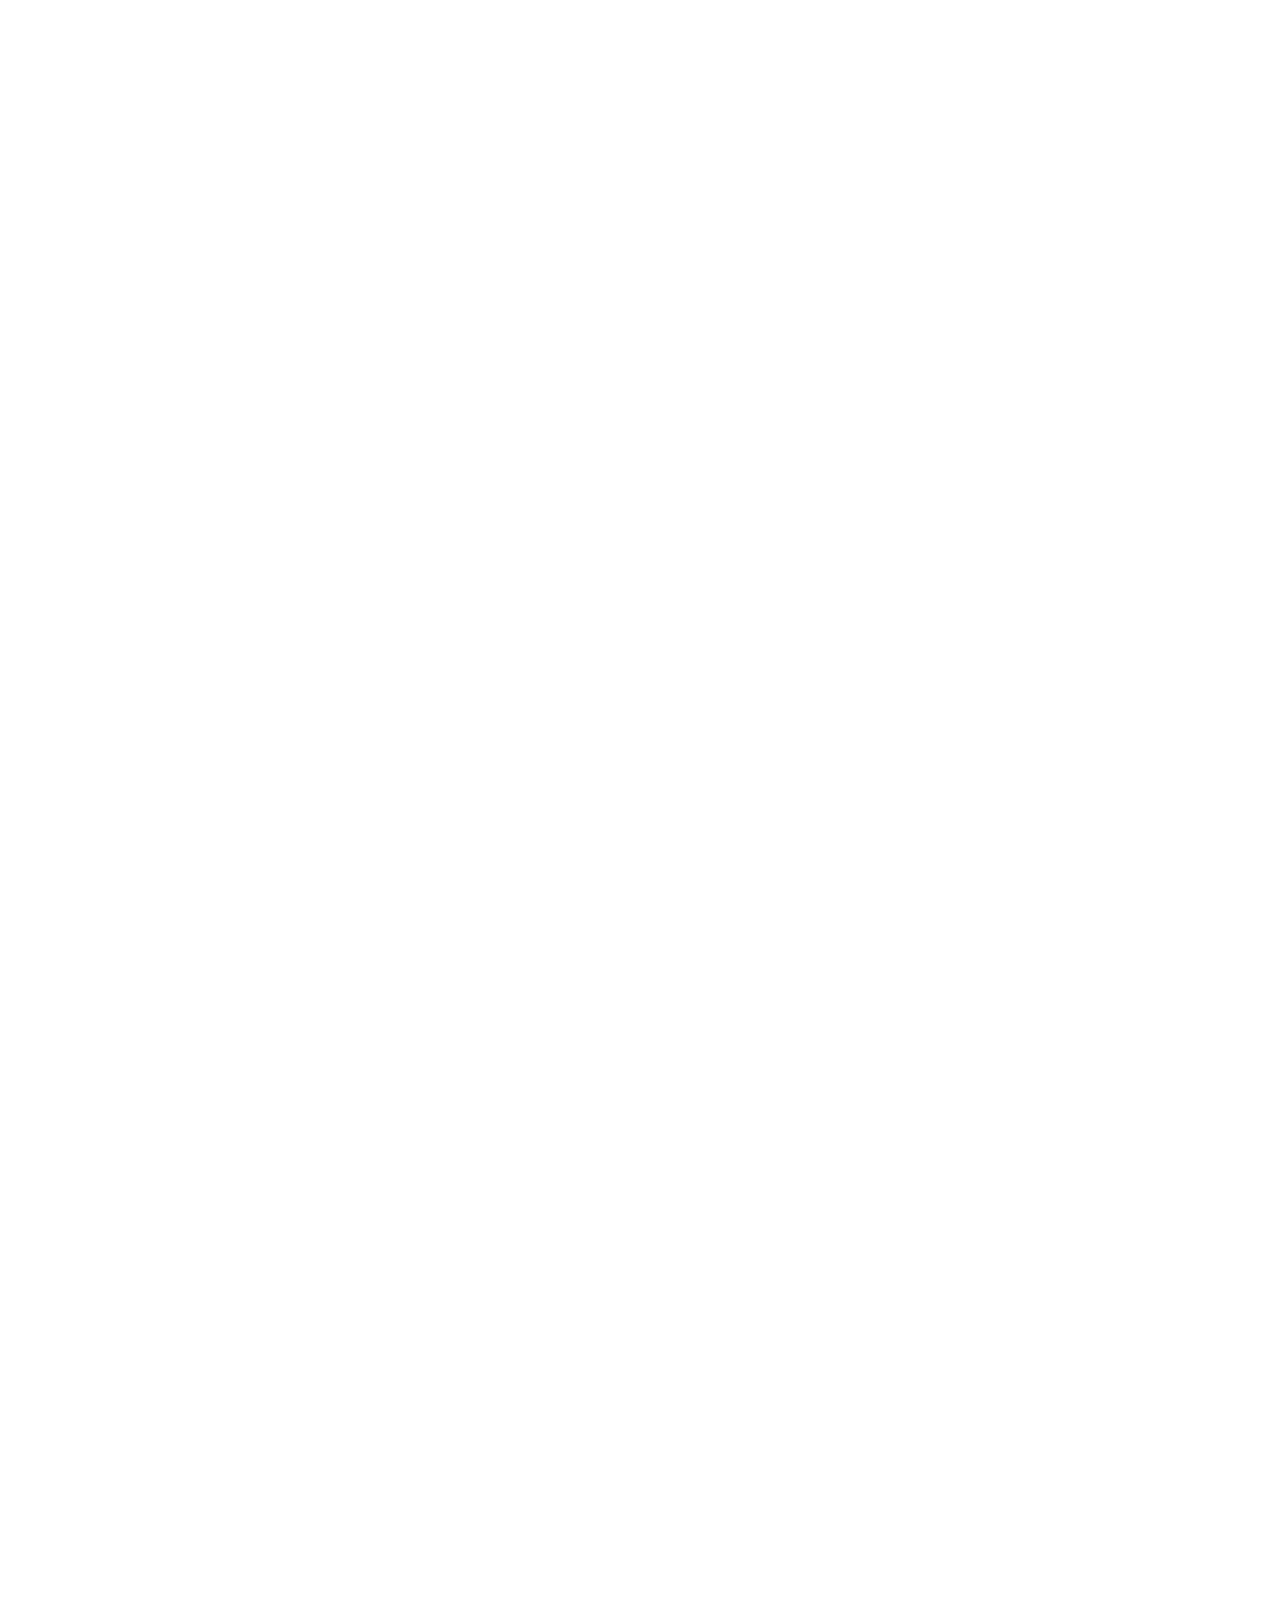
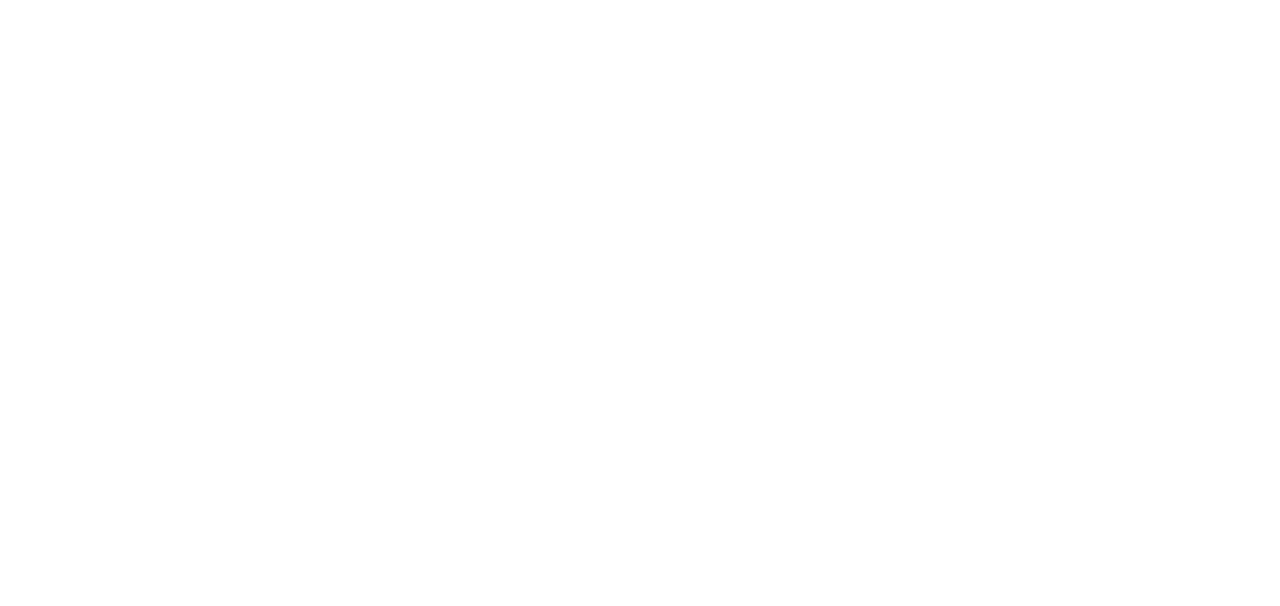
==== commit d8c4efaf: "Update index.html" ====
--- a/index.html
+++ b/index.html
@@ -98,7 +98,7 @@
                 <img src="Image/slider2.jpg" class="d-block w-100 slider-img" alt="Slider 2">
                 <div style="padding-left: 5%;">
                     <div class="overTexthead">
-                        <img src="image/meetup-logo.png" width="40%" alt="Meetup logo">
+                        <img src="Image/meetup-logo.png" width="40%" alt="Meetup logo">
                     </div>
                     <div class="overTextbody" style="color: black;">
                         <h5>
@@ -272,7 +272,7 @@
                     <div class="col-lg-3 col-md-5 col-sm-6">
                         <div class="card text-center m" style=" width: 14rem;">
                             <div>
-                                <img src="image/speaker-5.png" class="mt-2 card-img-top" style="border: 3px solid  rgb(231, 219, 219);border-radius: 50%;  width: 50%; "
+                                <img src="Image/speaker-5.png" class="mt-2 card-img-top" style="border: 3px solid  rgb(231, 219, 219);border-radius: 50%;  width: 50%; "
                                 alt="...">
                             </div>
                            
@@ -292,7 +292,7 @@
                     <div class="col-lg-3 col-md-5 col-sm-6">
                         <div class="card text-center m" style="width: 14rem;">
                             <div>
-                                <img src="image/speaker-6.png" class="mt-2 card-img-top" style="border: 3px solid  rgb(231, 219, 219);border-radius: 50%;  width: 50%; "
+                                <img src="Image/speaker-6.png" class="mt-2 card-img-top" style="border: 3px solid  rgb(231, 219, 219);border-radius: 50%;  width: 50%; "
                                 alt="...">
                             </div>
                            
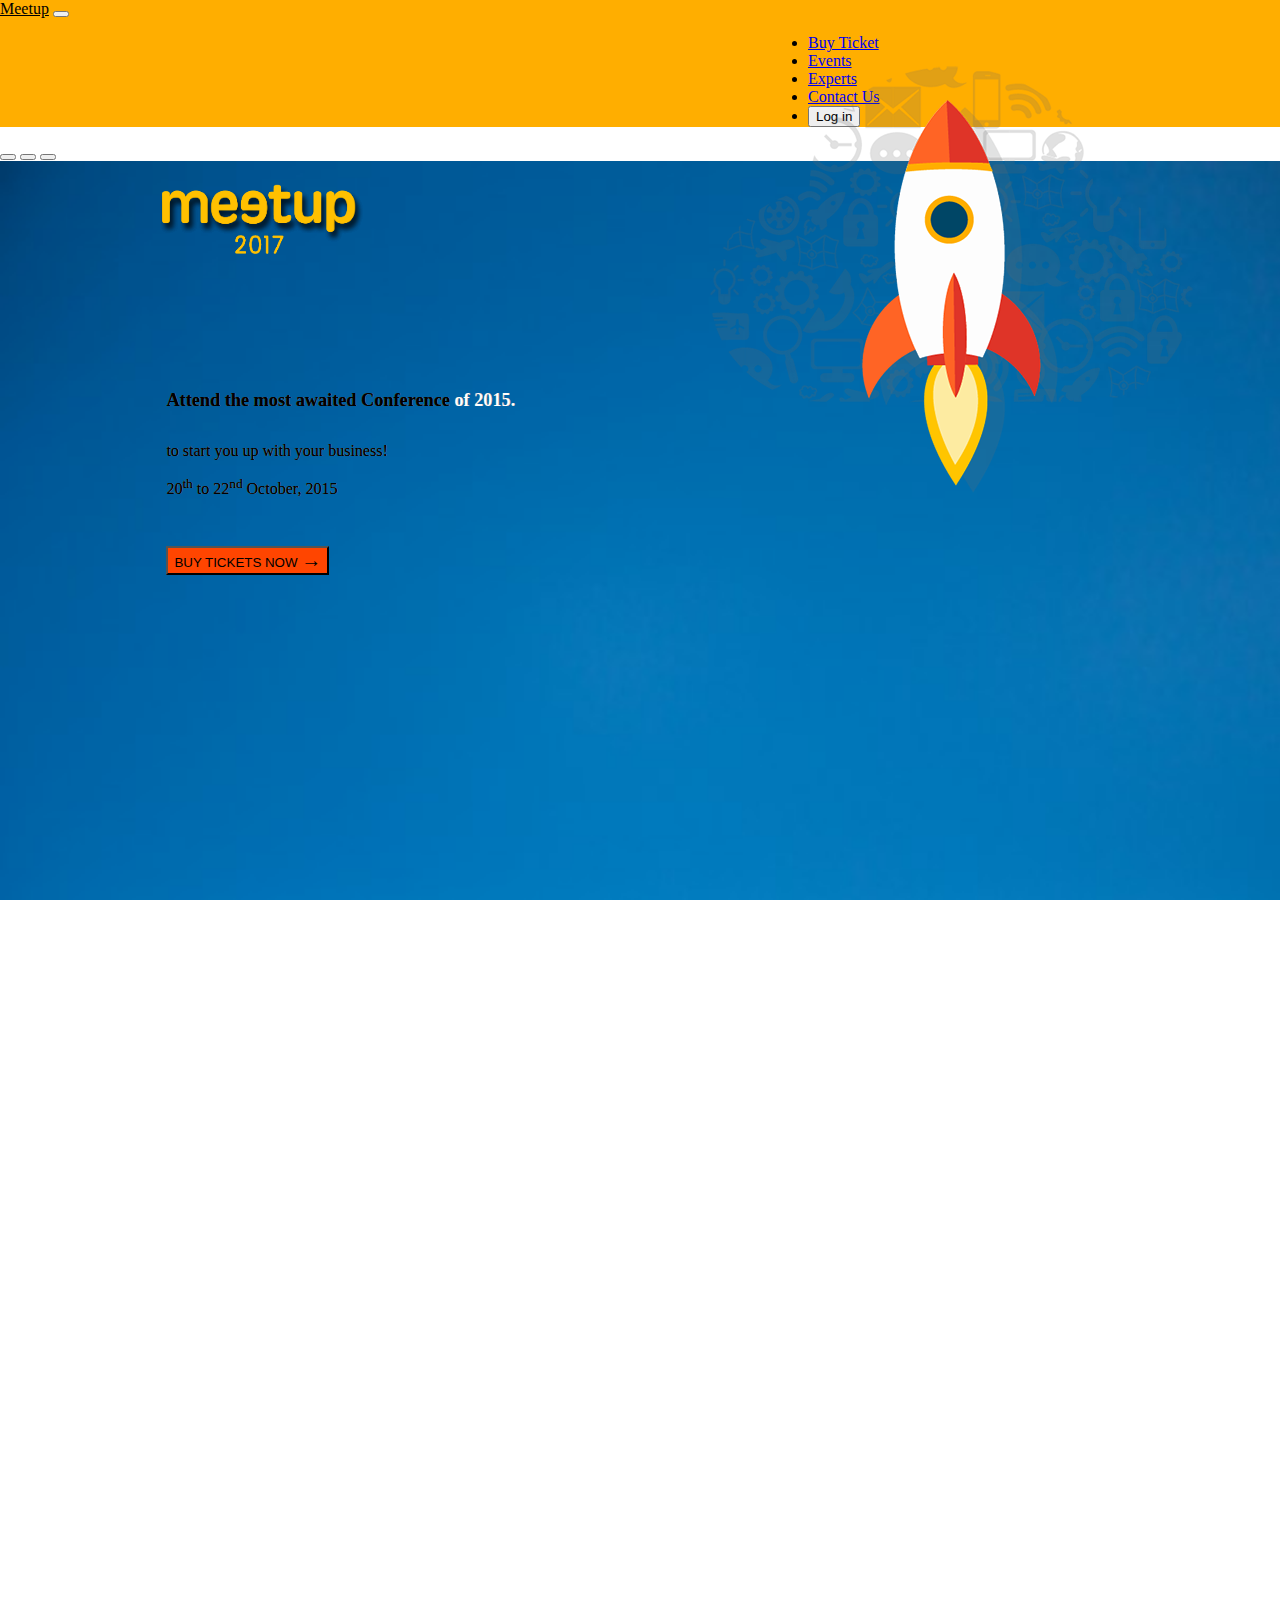
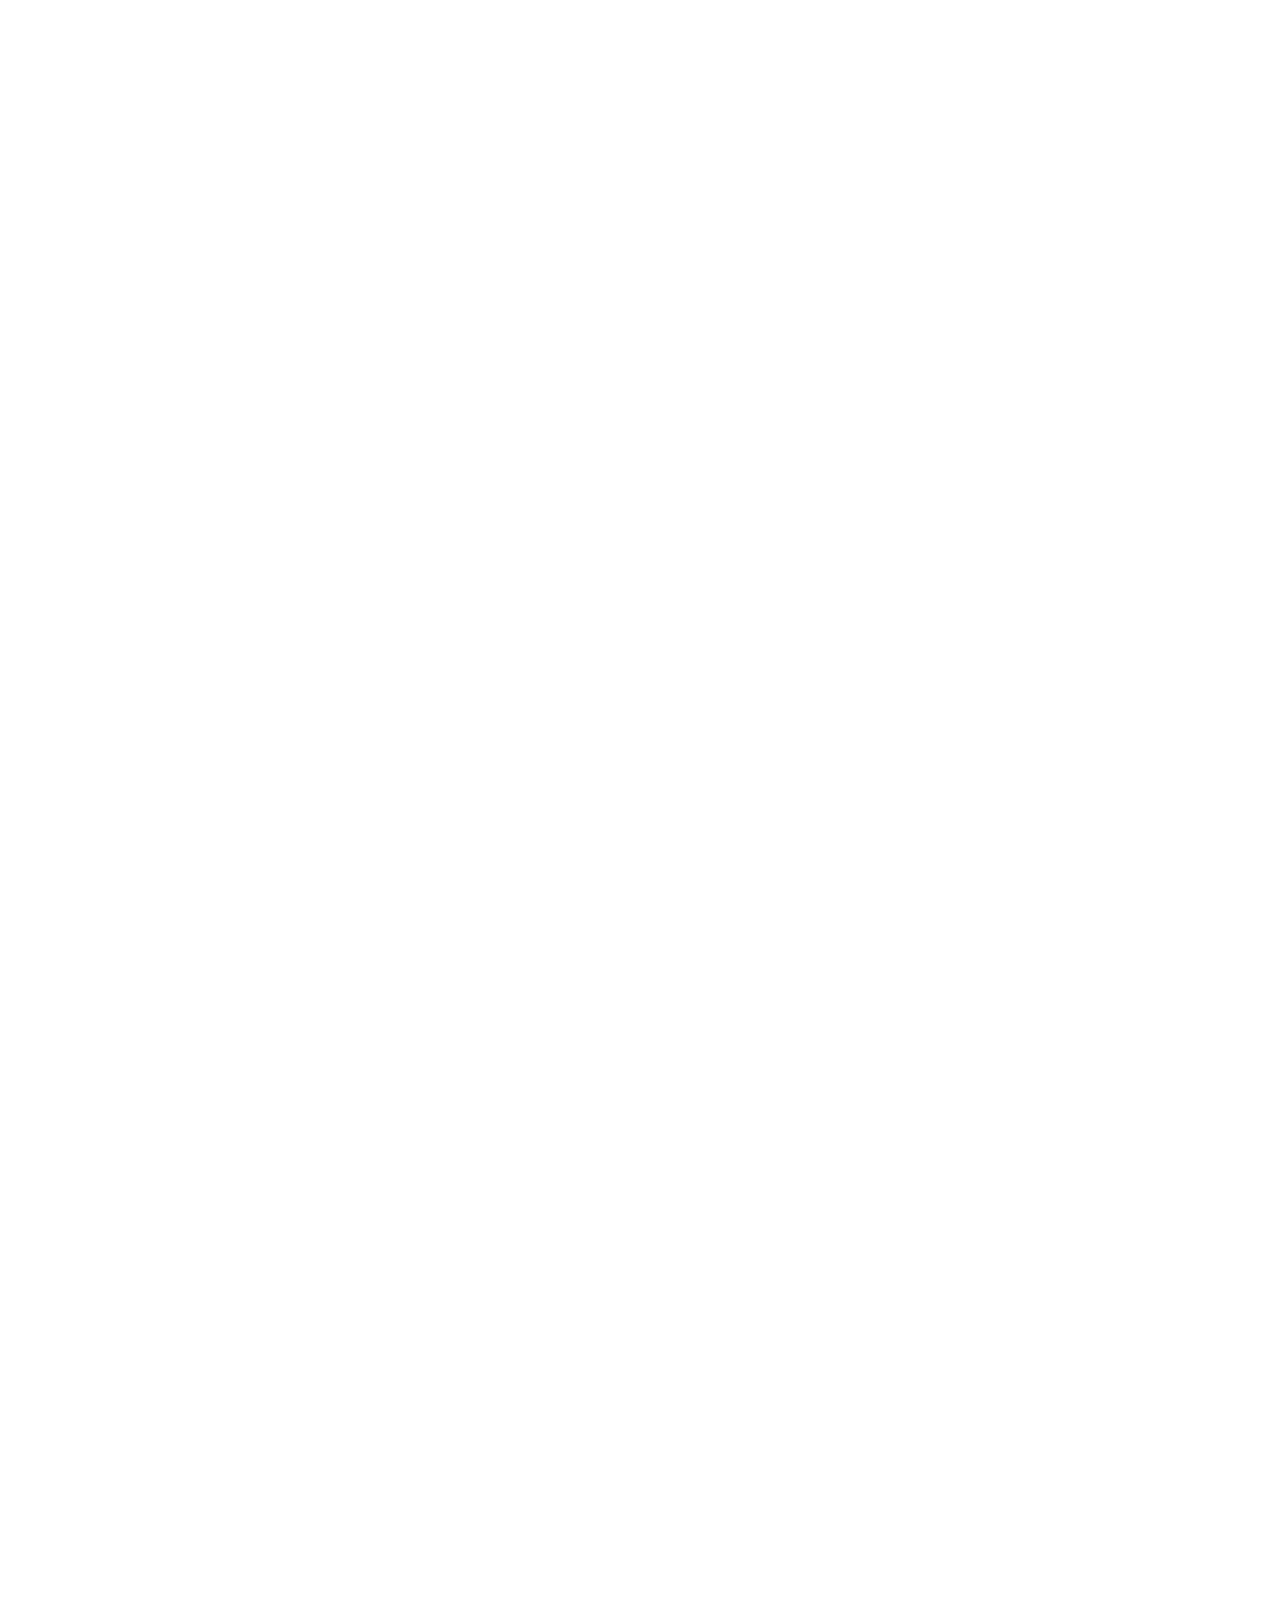
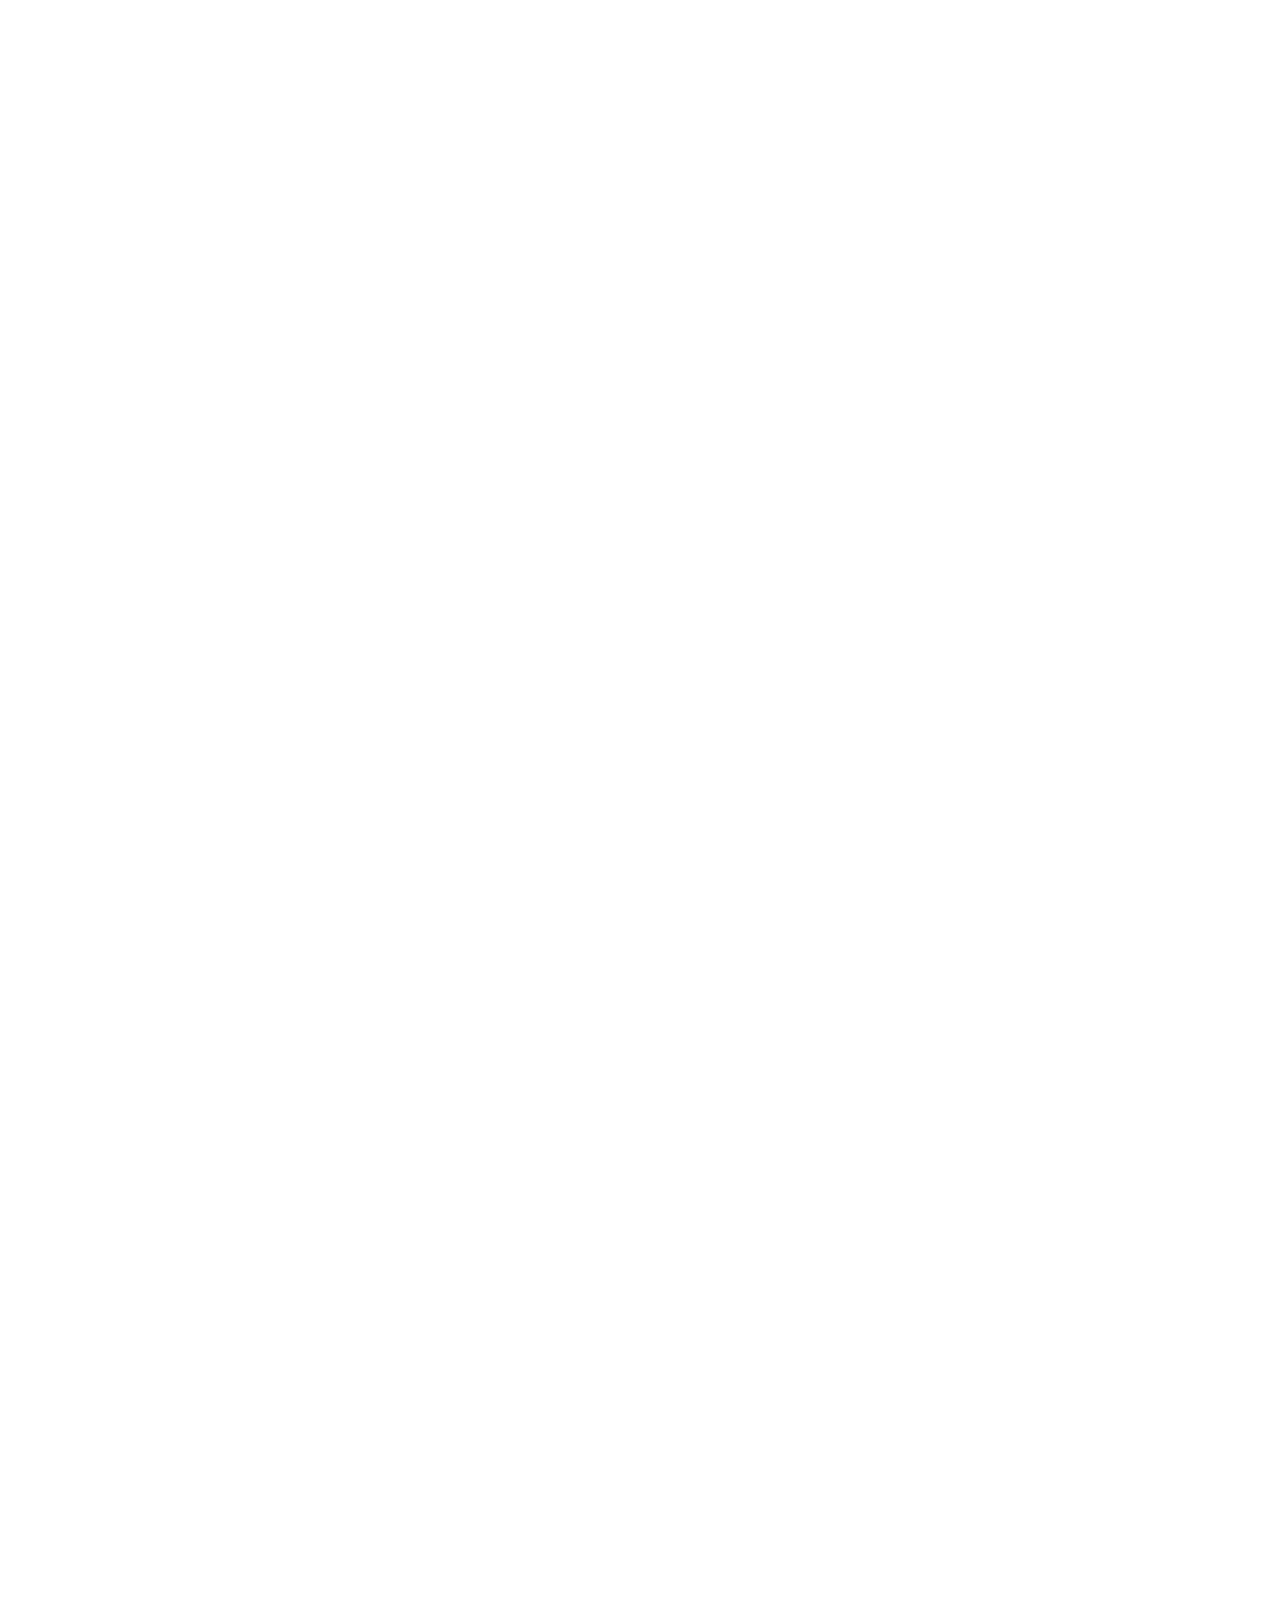
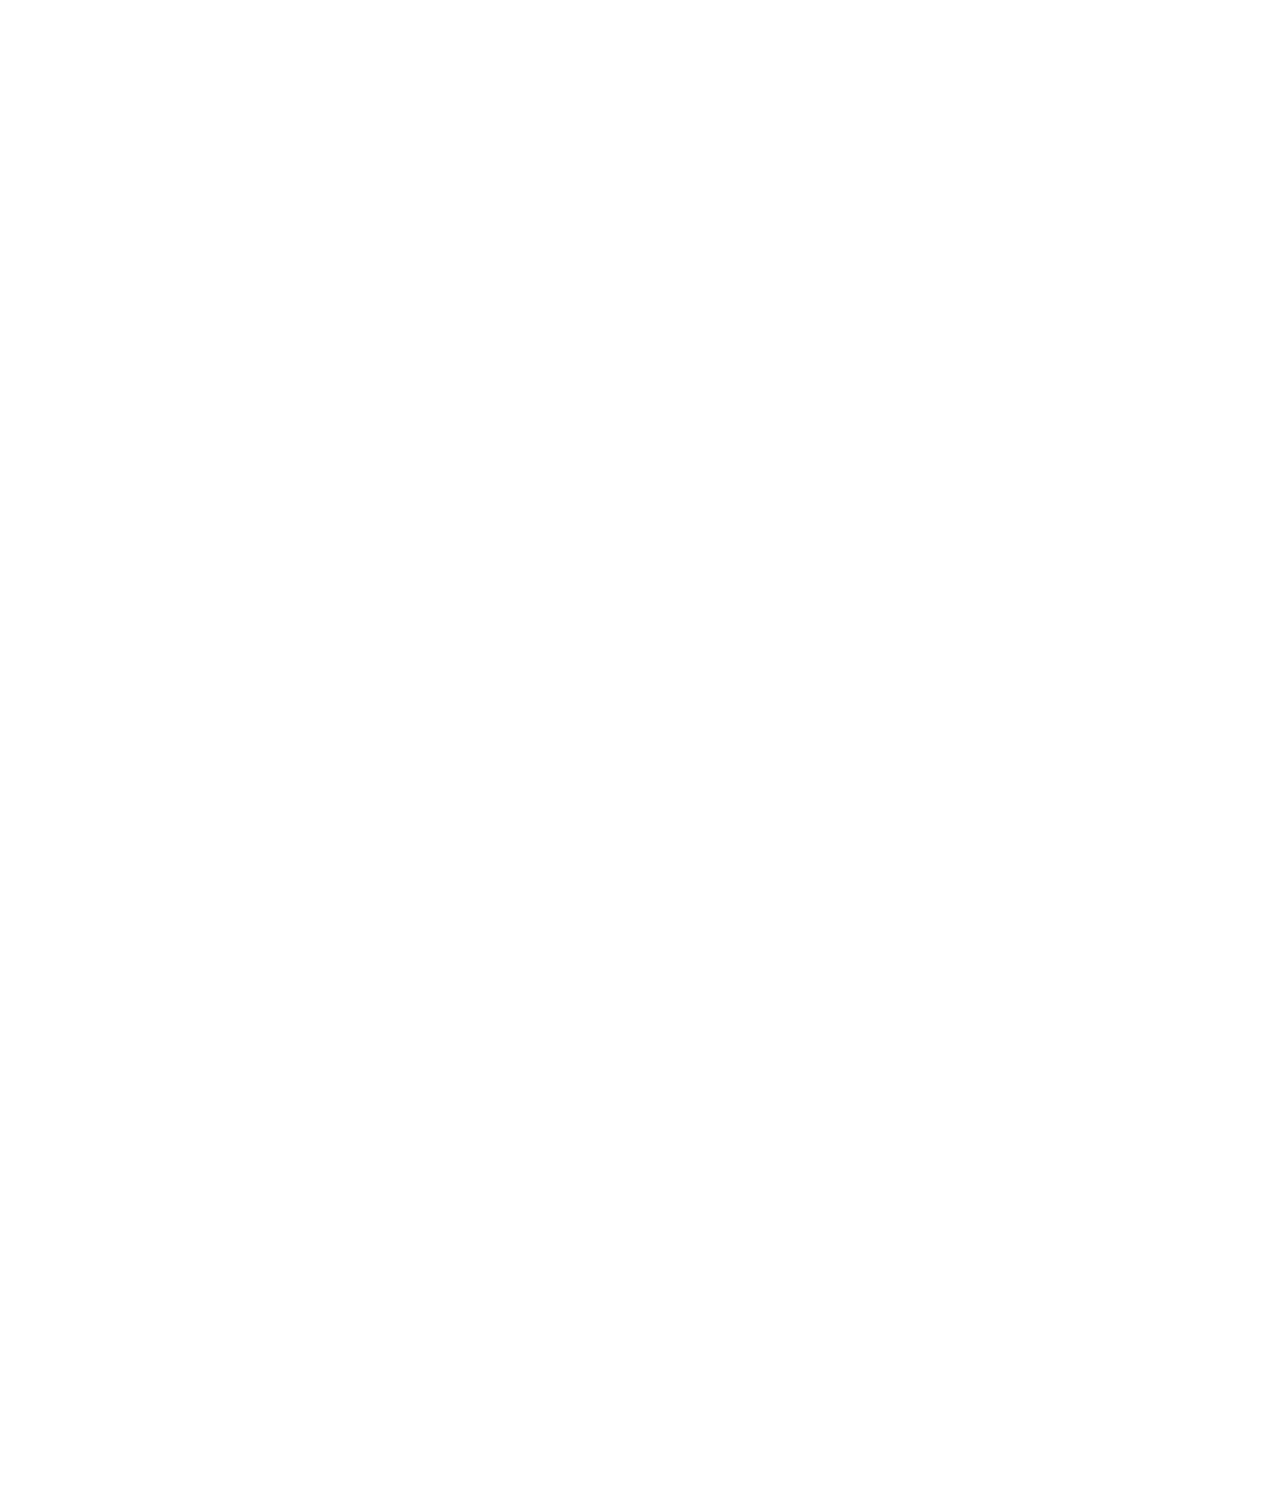
==== commit 59889c6a: "Update index.html" ====
--- a/index.html
+++ b/index.html
@@ -112,7 +112,7 @@
                 </div>
             </div>
             <div class="carousel-item slider-3font" data-bs-interval="4000">
-                <img src="image/slider3.jpg" class="d-block w-100 slider-img-3 slider-img" alt="Slider 3">
+                <img src="Image/slider3.jpg" class="d-block w-100 slider-img-3 slider-img" alt="Slider 3">
                 <div style="padding-left: 5%;">
                     <div class="overTexthead">
                         <img src="Image/meetup-logo.png" width="40%" alt="Meetup logo">
